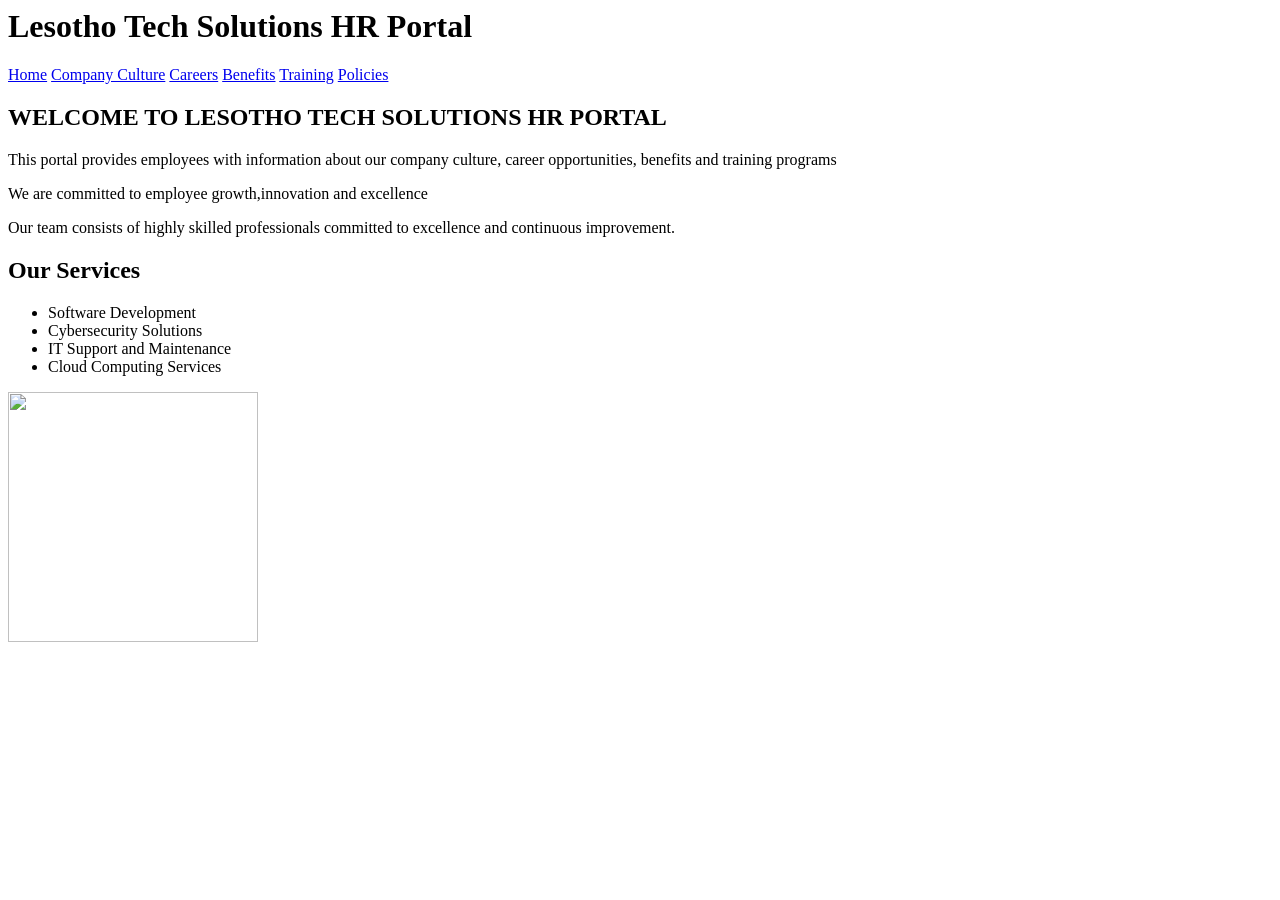
==== index.html @ 06b58a4f "Add files via upload upload the edited files" ====
<html>
    <head>
        <title>HR Portal</title>
        <link rel="stylesheet"href="style.css">
    </head>
    <body>
        <h1>Lesotho Tech Solutions HR Portal</h1>
        <nav>
            <a href="index.html">Home</a>
            <a href="culture.html">Company Culture</a>
            <a href="career.html">Careers</a>
            <a href="benefits.html">Benefits</a>
            <a href="training.html">Training</a>
            <a href="policies.html">Policies</a>
        </nav>
        <h2>WELCOME TO LESOTHO TECH SOLUTIONS HR PORTAL</h2>
        <p>This portal provides employees with information about our company culture, career opportunities, benefits and training programs</p>
        <p>We are committed to employee growth,innovation and excellence</p>
        <p>Our team consists of highly skilled professionals committed to excellence and continuous improvement.</p>
        <h2>Our Services</h2>
        <ul>
            <li>Software Development</li>
            <li>Cybersecurity Solutions</li>
            <li>IT Support and Maintenance</li>
            <li>Cloud Computing Services</li>
        </ul>
        <img src="PIC.jpeg"width="250">
        

        </nav>
    </body>
    </head>
</html>
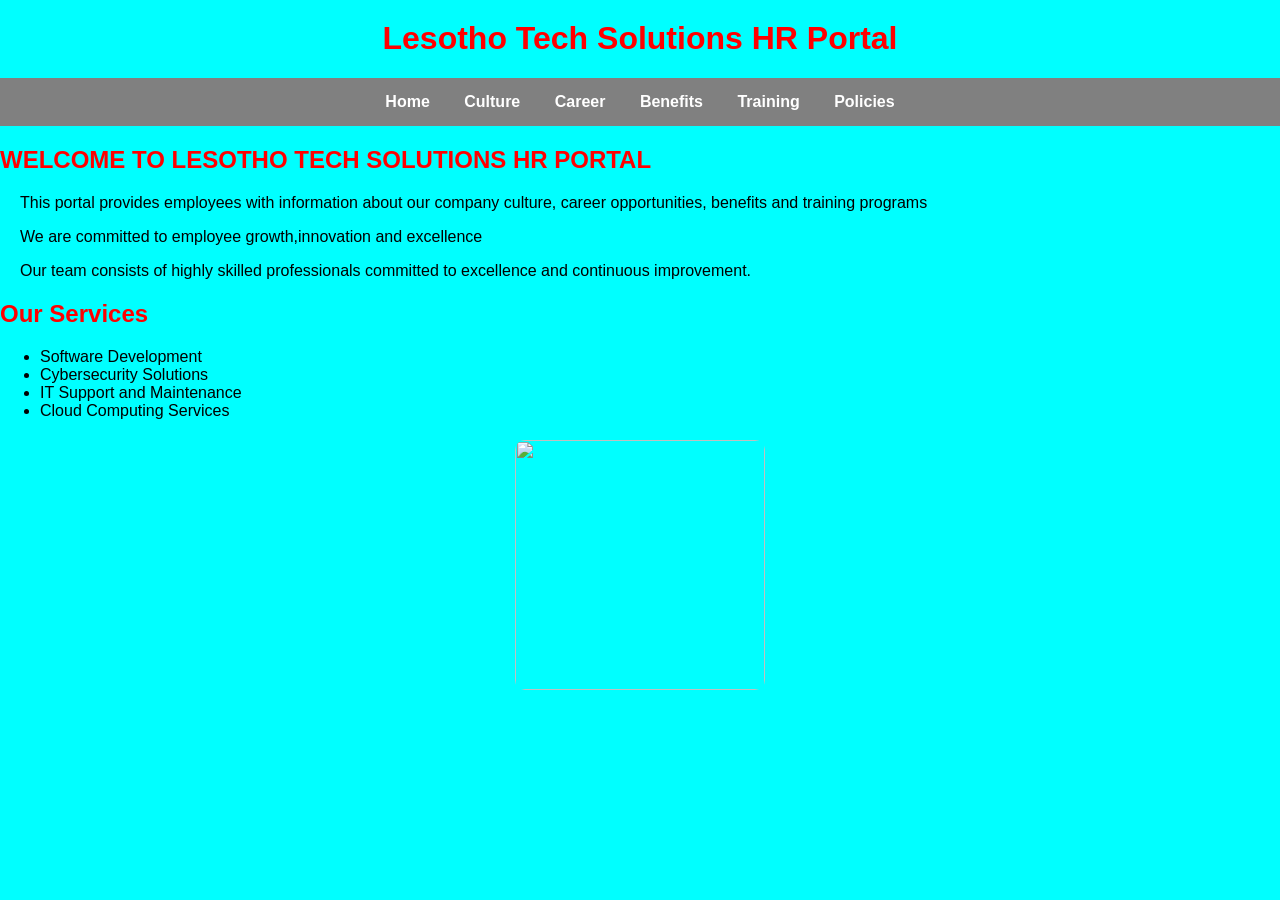
==== commit e8a4354d: "DONE UPLOAD EDITED FILES" ====
--- a/index.html
+++ b/index.html
@@ -7,8 +7,8 @@
         <h1>Lesotho Tech Solutions HR Portal</h1>
         <nav>
             <a href="index.html">Home</a>
-            <a href="culture.html">Company Culture</a>
-            <a href="career.html">Careers</a>
+            <a href="culture.html">Culture</a>
+            <a href="career.html">Career</a>
             <a href="benefits.html">Benefits</a>
             <a href="training.html">Training</a>
             <a href="policies.html">Policies</a>
--- a/style.css
+++ b/style.css
@@ -0,0 +1,11 @@
+body {font-family: Arial,sans-serif; margin: 0; background-color: aqua;}
+nav {background-color: grey; padding: 15px; text-align: center;}
+nav a {color: white; text-decoration: none; margin: 15px; font-weight: bold;}
+nav a:hover {color: yellow;}
+h1 {color: red; text-align: center; margin-top: 20px;}
+h2 {color: red;}
+h3 {color: red;}
+p {font-size: 16px; padding: 0 20px;}
+.intro {font-size: 18px;}
+img {display: block; margin: 20px auto; border-radius: 10px;}
+footer {background-color: grey; text-align: center; padding: 15px; margin-top: 20px;}
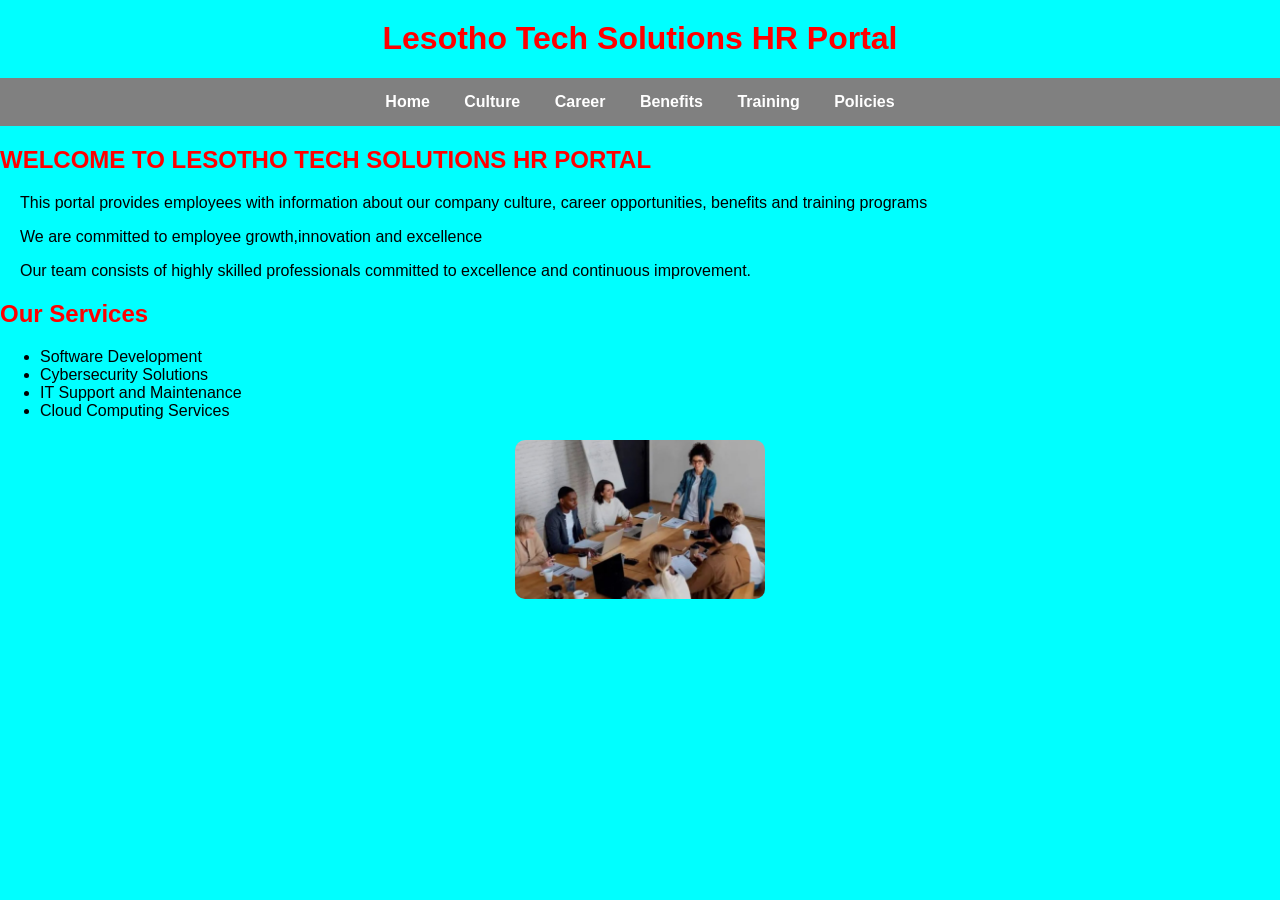
==== commit 25e28efc: "Add files via upload upload edited file" ====
--- a/index.html
+++ b/index.html
@@ -24,9 +24,7 @@
             <li>IT Support and Maintenance</li>
             <li>Cloud Computing Services</li>
         </ul>
-        <img src="PIC.jpeg"width="250">
-        
-
+        <img src="pic.jpeg" width="250">
         </nav>
     </body>
     </head>
